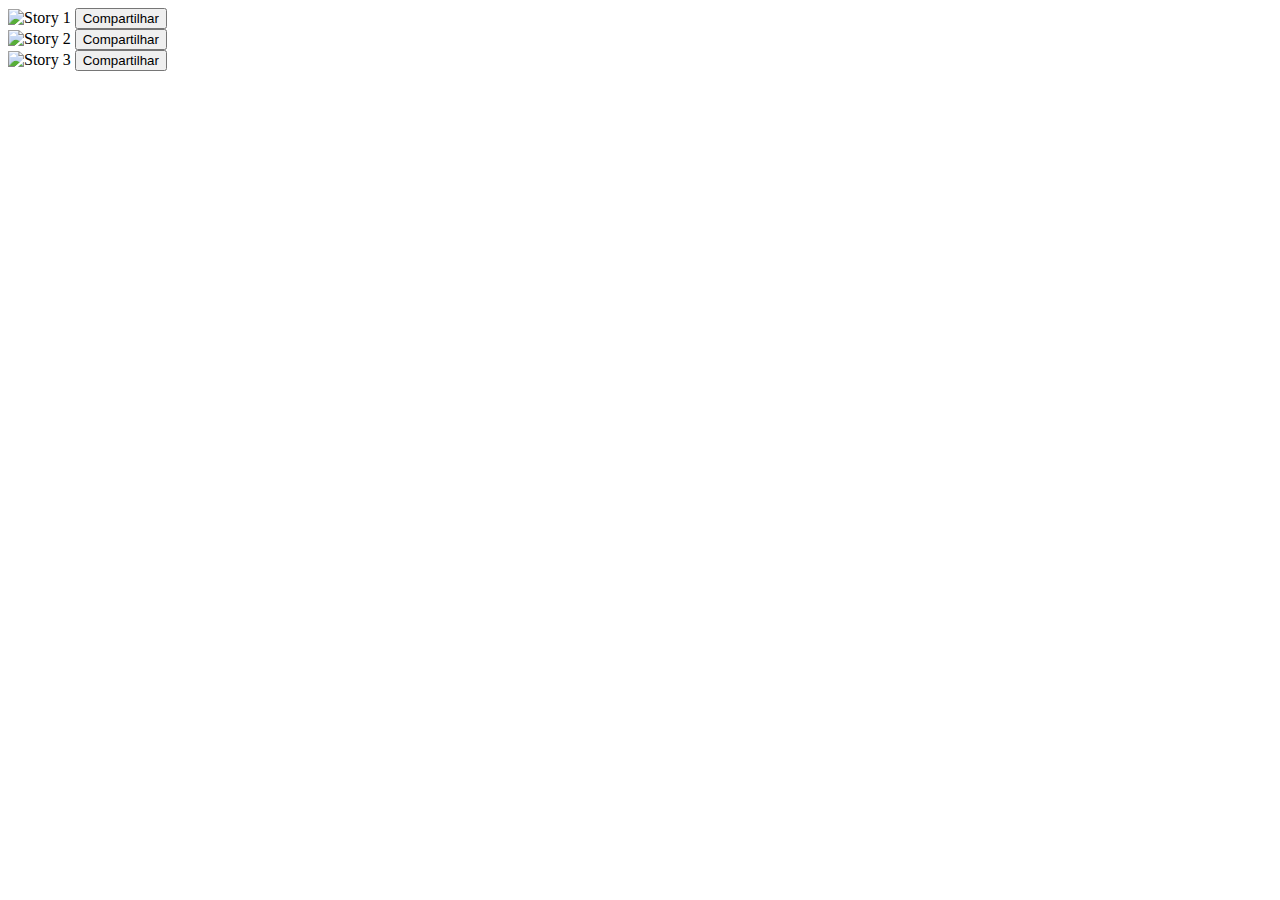
==== goodstart-stories/index.html @ aba20fb9 "Update index.html" ====
<!DOCTYPE html>
<html lang="pt-BR">
<head>
    <meta charset="UTF-8">
    <meta name="viewport" content="width=device-width, initial-scale=1.0">
    <title>Goodstart+ Web Stories</title>
    <link rel="stylesheet" href="/assets/style.css">
</head>
<body>

<div class="carousel">
    <div class="story" id="story1">
        <img src="story1/imagem1.jpg" alt="Story 1">
        <button onclick="compartilhar('https://stories.goodstart.com.br/story1')">Compartilhar</button>
    </div>
    <div class="story" id="story2">
        <img src="story2/imagem2.jpg" alt="Story 2">
        <button onclick="compartilhar('https://stories.goodstart.com.br/story2')">Compartilhar</button>
    </div>
    <div class="story" id="story3">
        <img src="story3/imagem3.jpg" alt="Story 3">
        <button onclick="compartilhar('https://stories.goodstart.com.br/story3')">Compartilhar</button>
    </div>
</div>

<script src="/assets/script.js"></script>
</body>
</html>
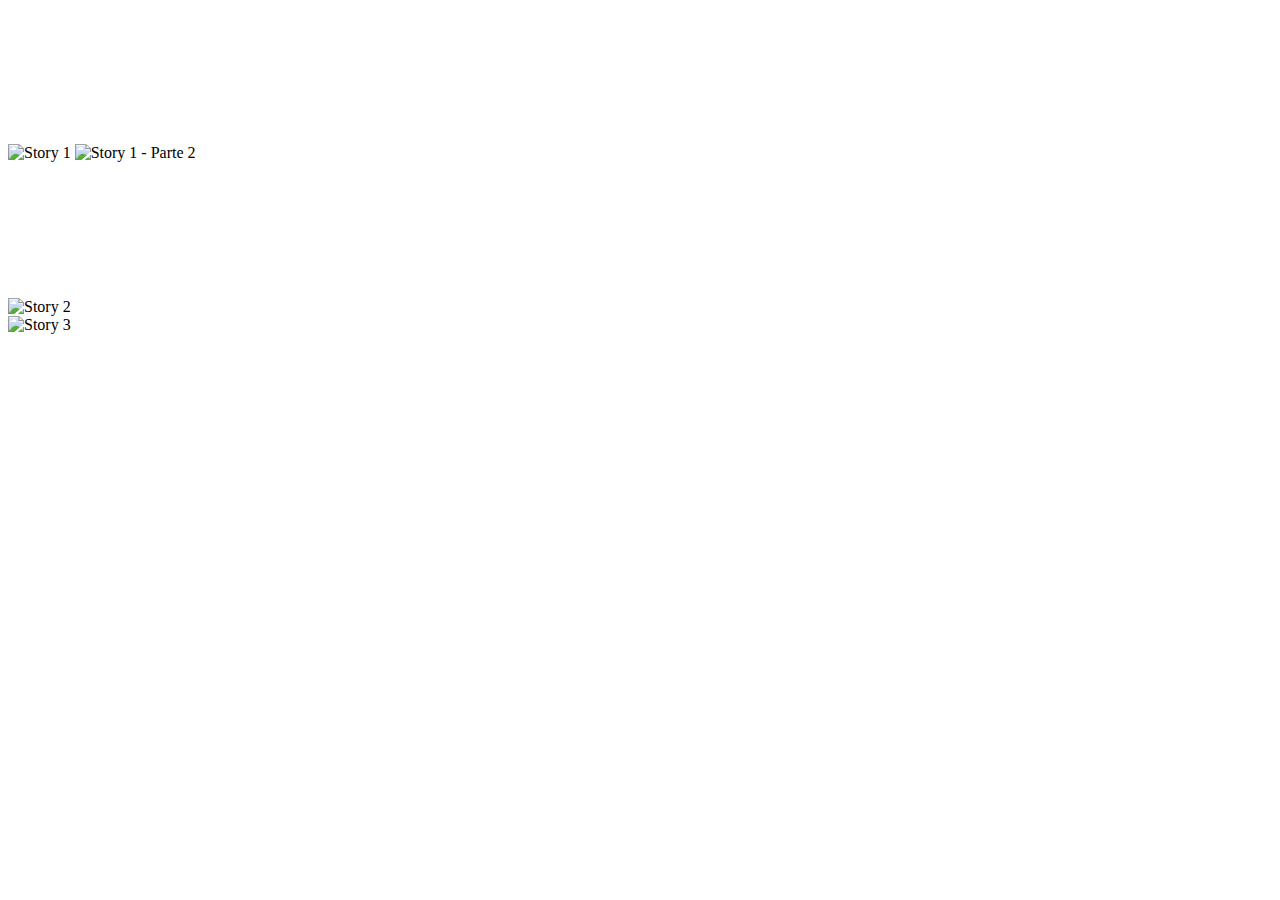
==== commit 8ae7a7df: "Update index.html" ====
--- a/goodstart-stories/index.html
+++ b/goodstart-stories/index.html
@@ -9,17 +9,24 @@
 <body>
 
 <div class="carousel">
-    <div class="story" id="story1">
-        <img src="story1/imagem1.jpg" alt="Story 1">
-        <button onclick="compartilhar('https://stories.goodstart.com.br/story1')">Compartilhar</button>
+    <div class="progress-bar" id="progressBar"></div>
+
+    <!-- Story 1 -->
+    <div class="story">
+        <img src="/story1/imagem1.jpg" alt="Story 1">
+        <img src="/story1/imagem2.jpg" alt="Story 1 - Parte 2">
+        <video src="/story1/video1.mp4" muted></video>
     </div>
-    <div class="story" id="story2">
-        <img src="story2/imagem2.jpg" alt="Story 2">
-        <button onclick="compartilhar('https://stories.goodstart.com.br/story2')">Compartilhar</button>
+
+    <!-- Story 2 -->
+    <div class="story">
+        <img src="/story2/imagem1.jpg" alt="Story 2">
+        <video src="/story2/video1.mp4" muted></video>
     </div>
-    <div class="story" id="story3">
-        <img src="story3/imagem3.jpg" alt="Story 3">
-        <button onclick="compartilhar('https://stories.goodstart.com.br/story3')">Compartilhar</button>
+
+    <!-- Story 3 -->
+    <div class="story">
+        <img src="/story3/imagem1.jpg" alt="Story 3">
     </div>
 </div>
 
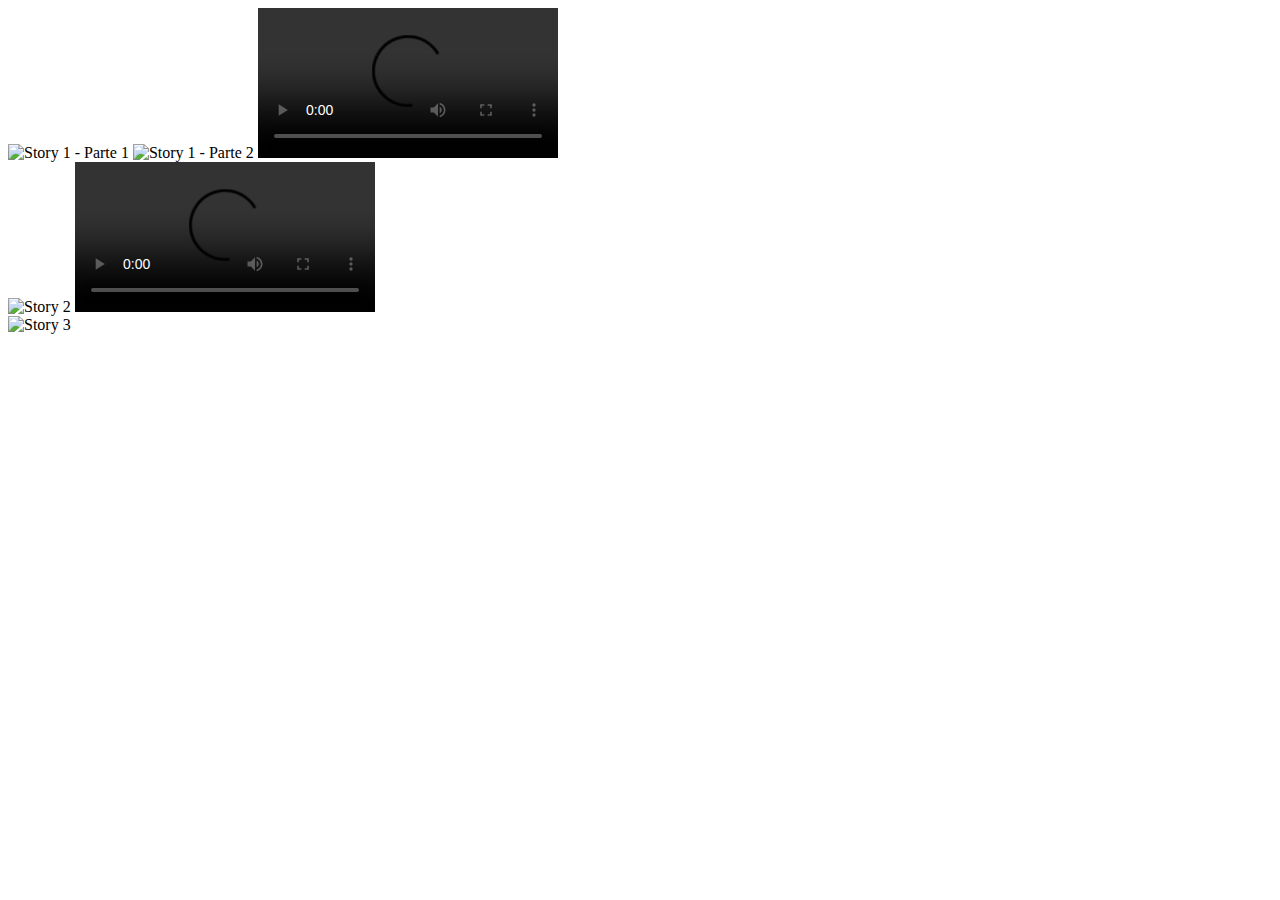
==== commit a5e5944b: "Update index.html" ====
--- a/goodstart-stories/index.html
+++ b/goodstart-stories/index.html
@@ -9,24 +9,24 @@
 <body>
 
 <div class="carousel">
-    <div class="progress-bar" id="progressBar"></div>
+    <div class="progress-container" id="progressContainer"></div>
 
     <!-- Story 1 -->
     <div class="story">
-        <img src="/story1/imagem1.jpg" alt="Story 1">
+        <img src="/story1/story1.jpg" alt="Story 1 - Parte 1">
         <img src="/story1/imagem2.jpg" alt="Story 1 - Parte 2">
-        <video src="/story1/video1.mp4" muted></video>
+        <video src="s/tory1/video1.mp4" controls></video>
     </div>
 
     <!-- Story 2 -->
     <div class="story">
-        <img src="/story2/imagem1.jpg" alt="Story 2">
-        <video src="/story2/video1.mp4" muted></video>
+        <img src="/story2/story2.jpg" alt="Story 2">
+        <video src="/story2/video1.mp4" controls></video>
     </div>
 
     <!-- Story 3 -->
     <div class="story">
-        <img src="/story3/imagem1.jpg" alt="Story 3">
+        <img src="/story3/story3.jpg" alt="Story 3">
     </div>
 </div>
 
